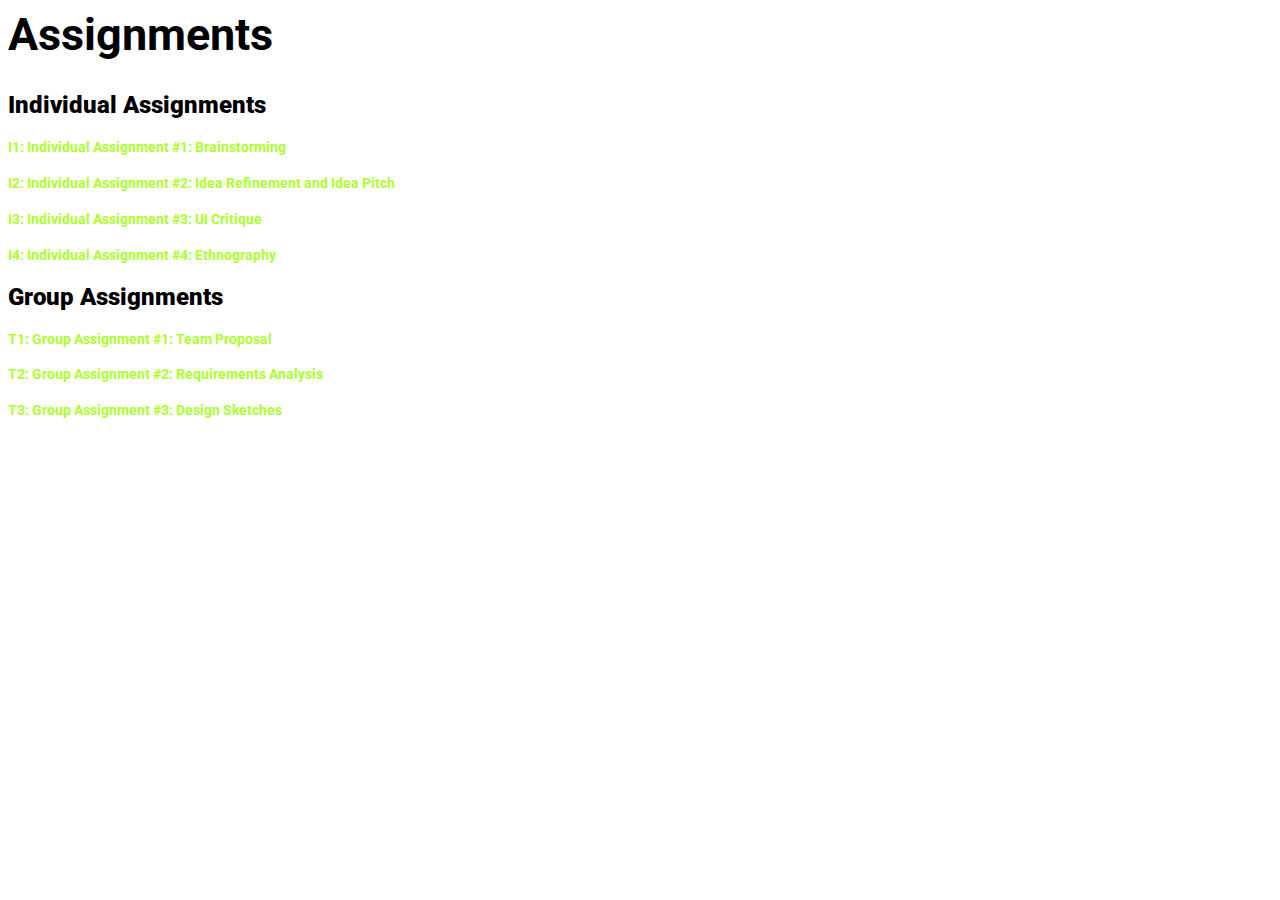
==== index.html @ e6bbb04d "added #3" ====
<html>

<head>
	<head>
	<link rel="stylesheet" href="styles.css">
	<link href="https://fonts.googleapis.com/css?family=Roboto" rel="stylesheet">

<title>is4300 - ruchakhanolkar </title>

<h1>Assignments</h1>

<h2><b>Individual Assignments</b></h2>
<h2><a href="I1.html">I1: Individual Assignment #1: Brainstorming</a></h2>
<h2><a href="I2.html">I2: Individual Assignment #2: Idea Refinement and Idea Pitch</a></h2>
<h2><a href="I3.html">I3: Individual Assignment #3: UI Critique</a></h2>
<h2><a href="I4.html">I4: Individual Assignment #4: Ethnography</a></h2>

<h2><b>Group Assignments</b></h2>
<h2><a href="http://is4300-group-project.ruchakhanolkar.com/T1.html">T1: Group Assignment #1: Team Proposal</a></h2>
<h2><a href="http://is4300-group-project.ruchakhanolkar.com/T2.html">T2: Group Assignment #2: Requirements Analysis</a></h2>
<h2><a href="http://is4300-group-project.ruchakhanolkar.com/T3.html">T3: Group Assignment #3: Design Sketches</a></h2>


</body>

</html>
---- styles.css ----
h1 {
	font-family: 'Roboto', sans-serif;
	font-size: 45px; 
	font-style: normal; 
	font-variant: normal;
}

h2 {
	font-family: 'Roboto', sans-serif;
	font-size: 24px; 
}

h3 {
	font-family: 'Roboto', sans-serif;
	font-size: 20px; 
	font-style: normal; 
	font-variant: normal;
}

h4 {
	font-family: 'Roboto', sans-serif;
	font-size: 14px; 
}

ul {
    list-style-type: none;
    margin: 0;
    padding: 10;
}

li {
    display: inline;
}

a:link {
	font-family: 'Roboto', sans-serif;
	font-size: 14px; 
	color: #ADFF2F;
	text-decoration: none;
}

a:visited {
	font-family: 'Roboto', sans-serif;
	font-size: 14px; 
	color: #228B22;
}
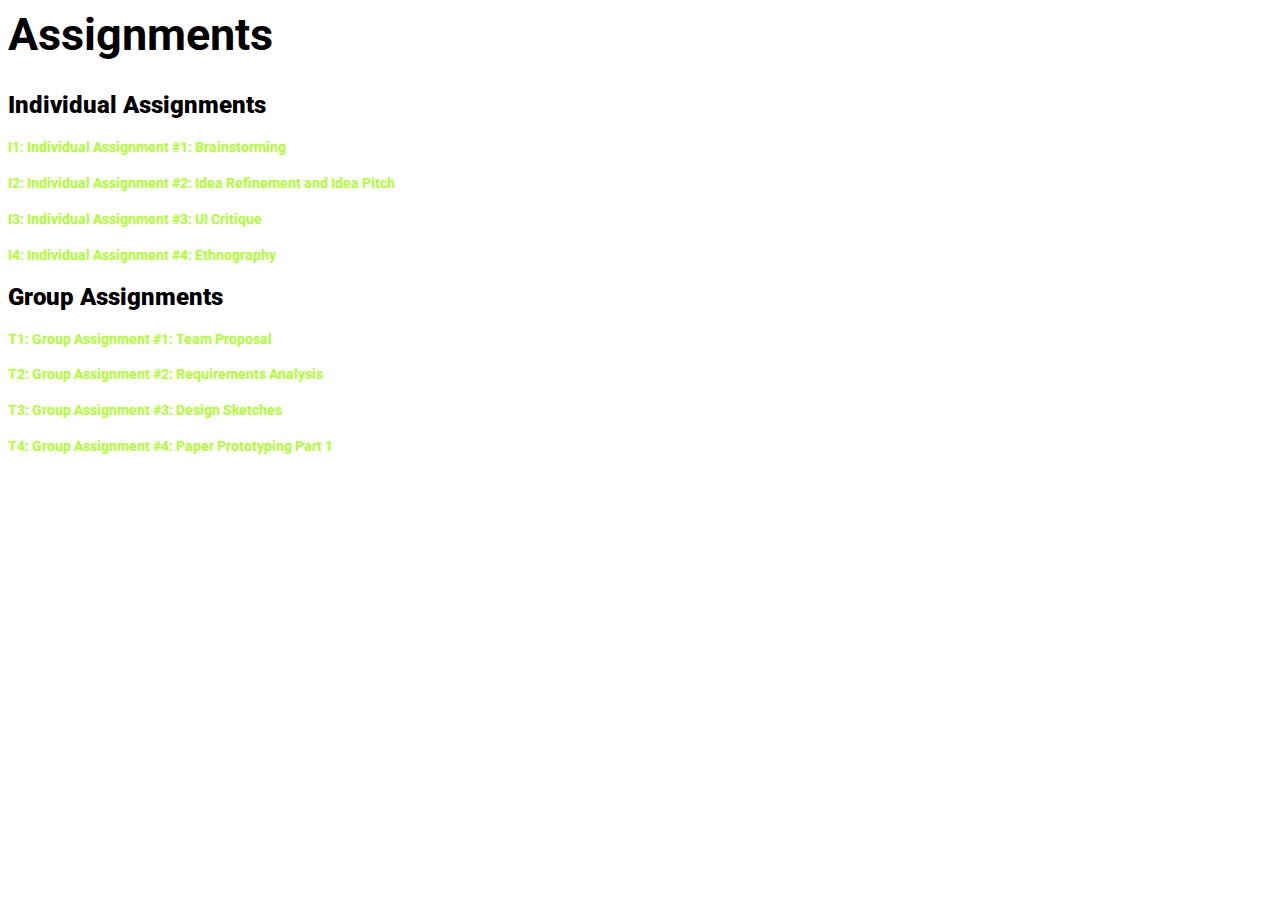
==== commit d320d294: "t4" ====
--- a/index.html
+++ b/index.html
@@ -19,6 +19,7 @@
 <h2><a href="http://is4300-group-project.ruchakhanolkar.com/T1.html">T1: Group Assignment #1: Team Proposal</a></h2>
 <h2><a href="http://is4300-group-project.ruchakhanolkar.com/T2.html">T2: Group Assignment #2: Requirements Analysis</a></h2>
 <h2><a href="http://is4300-group-project.ruchakhanolkar.com/T3.html">T3: Group Assignment #3: Design Sketches</a></h2>
+<h2><a href="http://is4300-group-project.ruchakhanolkar.com/T4.html">T4: Group Assignment #4: Paper Prototyping Part 1</a></h2>
 
 
 </body>
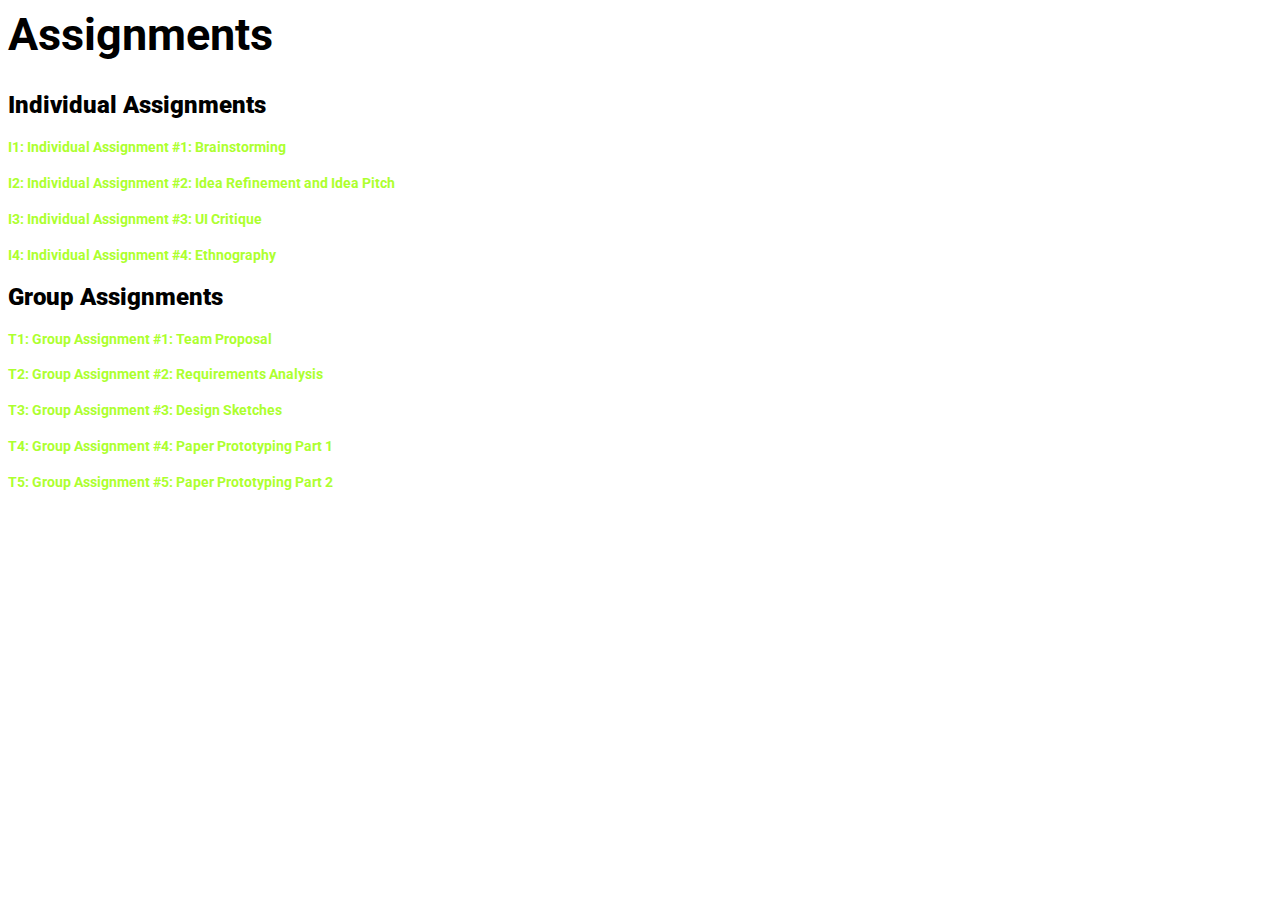
==== commit 55a467fd: "added t5" ====
--- a/index.html
+++ b/index.html
@@ -20,6 +20,7 @@
 <h2><a href="http://is4300-group-project.ruchakhanolkar.com/T2.html">T2: Group Assignment #2: Requirements Analysis</a></h2>
 <h2><a href="http://is4300-group-project.ruchakhanolkar.com/T3.html">T3: Group Assignment #3: Design Sketches</a></h2>
 <h2><a href="http://is4300-group-project.ruchakhanolkar.com/T4.html">T4: Group Assignment #4: Paper Prototyping Part 1</a></h2>
+<h2><a href="http://is4300-group-project.ruchakhanolkar.com/T5.html">T5: Group Assignment #5: Paper Prototyping Part 2</a></h2>
 
 
 </body>
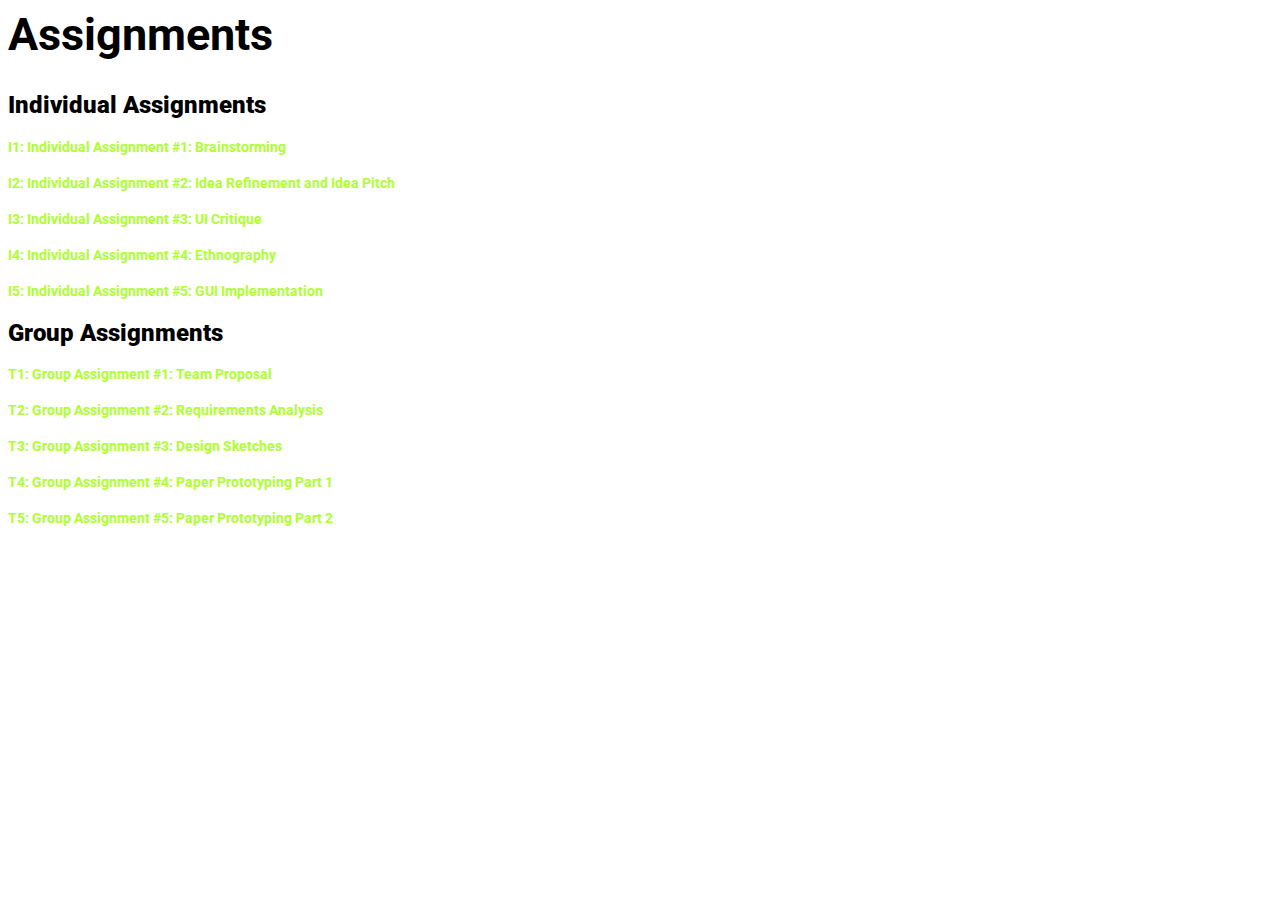
==== commit 161fbc55: "updated index" ====
--- a/index.html
+++ b/index.html
@@ -14,6 +14,7 @@
 <h2><a href="I2.html">I2: Individual Assignment #2: Idea Refinement and Idea Pitch</a></h2>
 <h2><a href="I3.html">I3: Individual Assignment #3: UI Critique</a></h2>
 <h2><a href="I4.html">I4: Individual Assignment #4: Ethnography</a></h2>
+<h2><a href="I5.html">I5: Individual Assignment #5: GUI Implementation</a></h2>
 
 <h2><b>Group Assignments</b></h2>
 <h2><a href="http://is4300-group-project.ruchakhanolkar.com/T1.html">T1: Group Assignment #1: Team Proposal</a></h2>
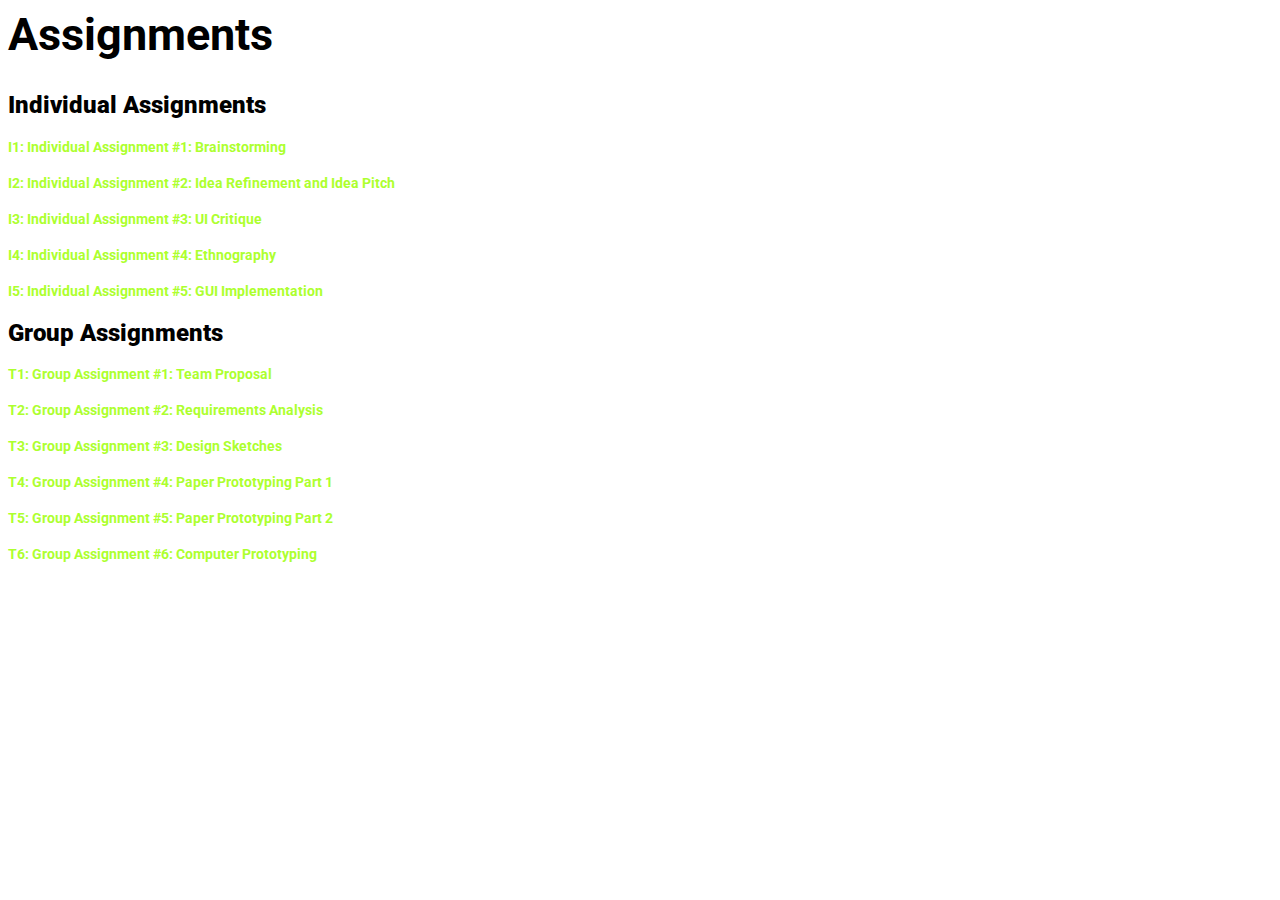
==== commit c96d9fcd: "added t6" ====
--- a/index.html
+++ b/index.html
@@ -22,6 +22,7 @@
 <h2><a href="http://is4300-group-project.ruchakhanolkar.com/T3.html">T3: Group Assignment #3: Design Sketches</a></h2>
 <h2><a href="http://is4300-group-project.ruchakhanolkar.com/T4.html">T4: Group Assignment #4: Paper Prototyping Part 1</a></h2>
 <h2><a href="http://is4300-group-project.ruchakhanolkar.com/T5.html">T5: Group Assignment #5: Paper Prototyping Part 2</a></h2>
+<h2><a href="http://is4300-group-project.ruchakhanolkar.com/T6.html">T6: Group Assignment #6: Computer Prototyping</a></h2>
 
 
 </body>
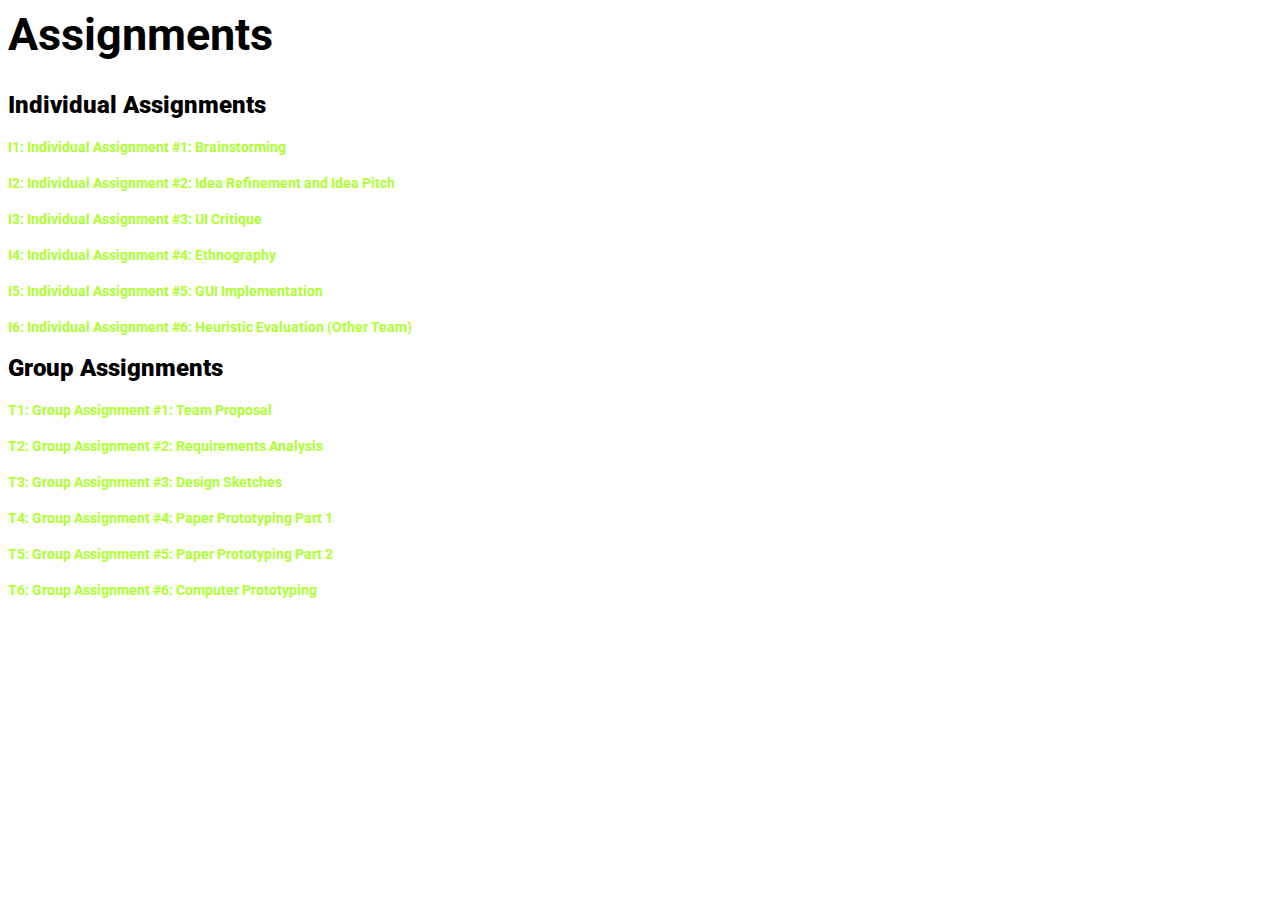
==== commit dcff4b0d: "i6" ====
--- a/index.html
+++ b/index.html
@@ -15,6 +15,7 @@
 <h2><a href="I3.html">I3: Individual Assignment #3: UI Critique</a></h2>
 <h2><a href="I4.html">I4: Individual Assignment #4: Ethnography</a></h2>
 <h2><a href="I5.html">I5: Individual Assignment #5: GUI Implementation</a></h2>
+<h2><a href="I6.html">I6: Individual Assignment #6: Heuristic Evaluation (Other Team)</a></h2>
 
 <h2><b>Group Assignments</b></h2>
 <h2><a href="http://is4300-group-project.ruchakhanolkar.com/T1.html">T1: Group Assignment #1: Team Proposal</a></h2>
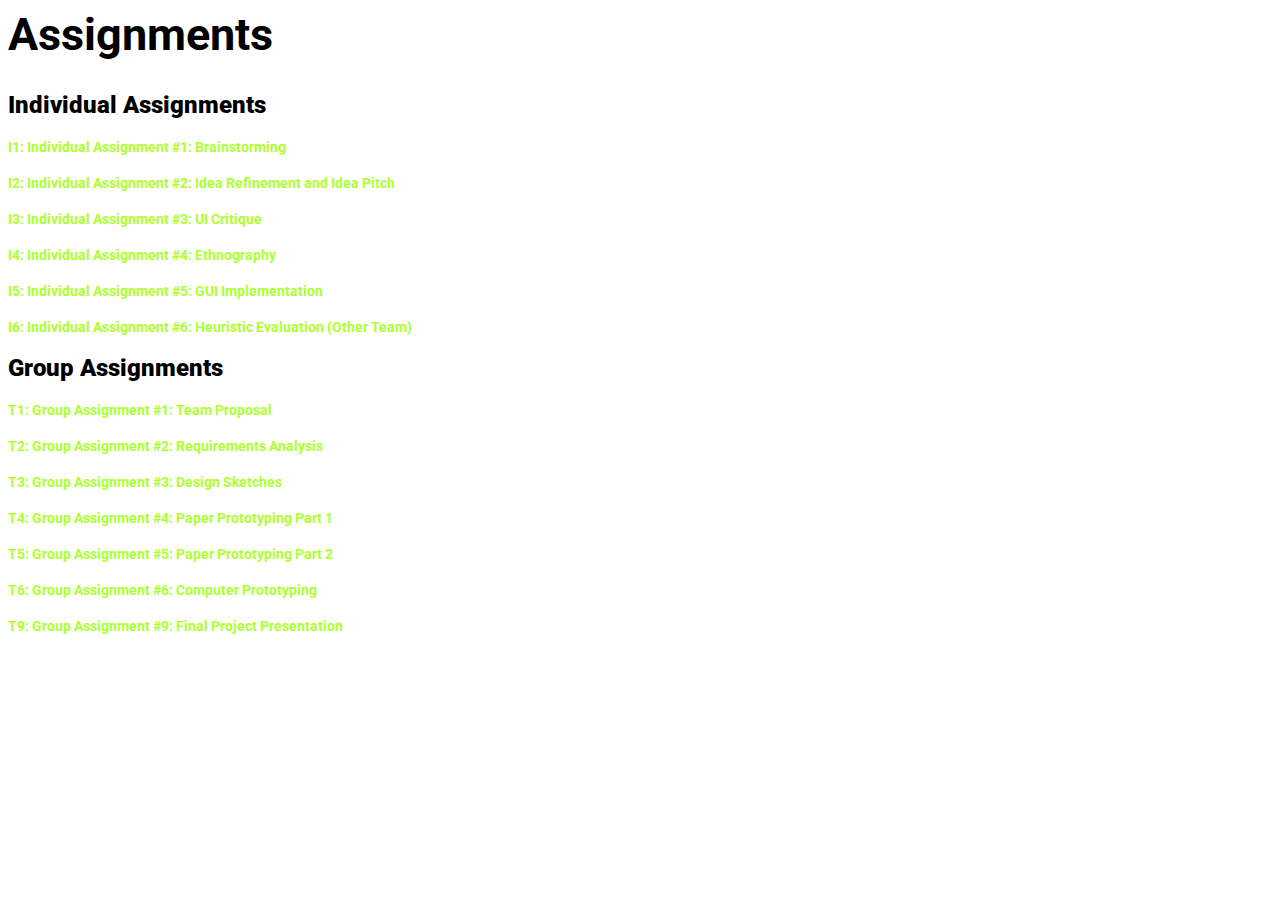
==== commit c985447a: "t9" ====
--- a/index.html
+++ b/index.html
@@ -24,6 +24,7 @@
 <h2><a href="http://is4300-group-project.ruchakhanolkar.com/T4.html">T4: Group Assignment #4: Paper Prototyping Part 1</a></h2>
 <h2><a href="http://is4300-group-project.ruchakhanolkar.com/T5.html">T5: Group Assignment #5: Paper Prototyping Part 2</a></h2>
 <h2><a href="http://is4300-group-project.ruchakhanolkar.com/T6.html">T6: Group Assignment #6: Computer Prototyping</a></h2>
+<h2><a href="http://is4300-group-project.ruchakhanolkar.com/T9.html">T9: Group Assignment #9: Final Project Presentation</a></h2>
 
 
 </body>
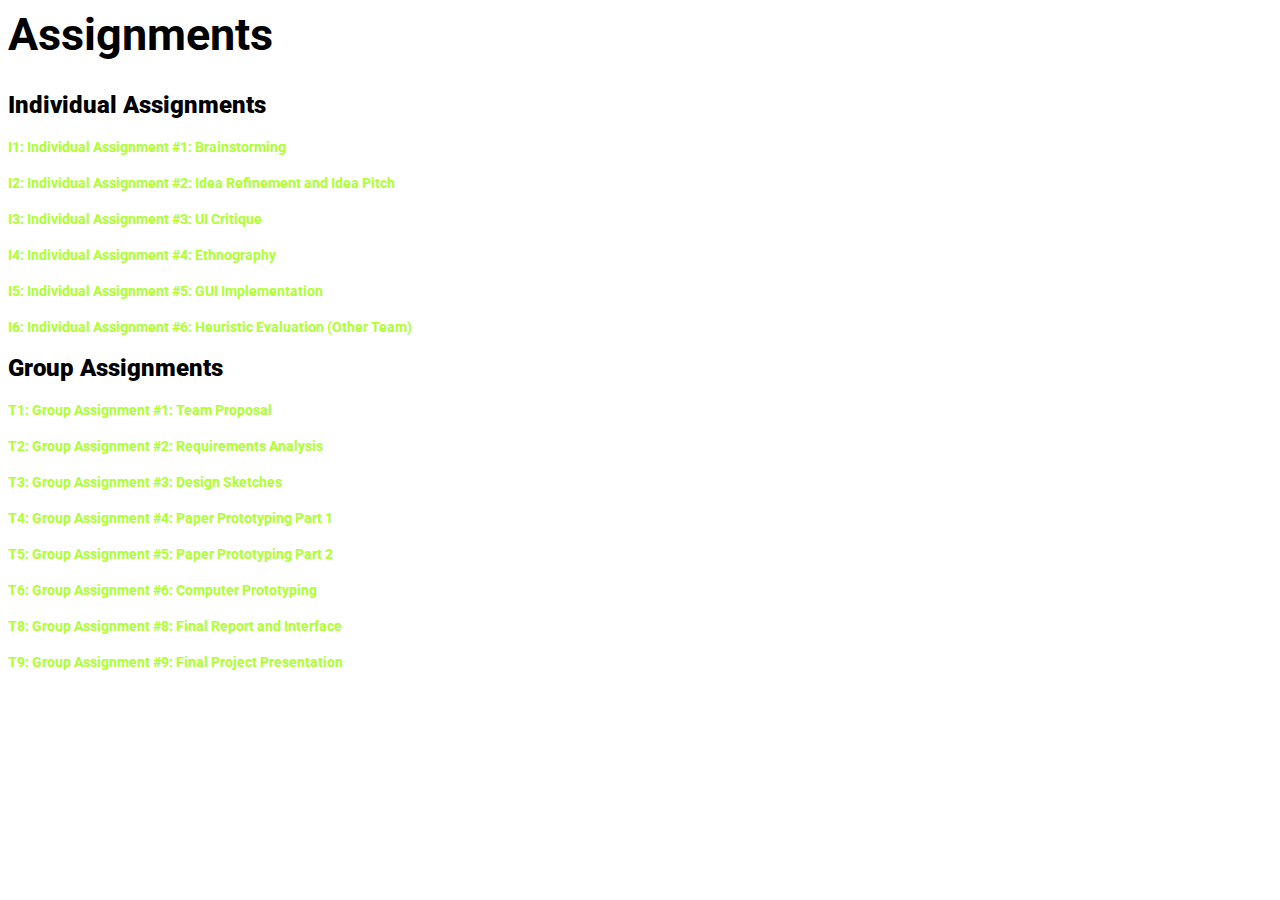
==== commit 9b786661: "T8" ====
--- a/index.html
+++ b/index.html
@@ -24,6 +24,7 @@
 <h2><a href="http://is4300-group-project.ruchakhanolkar.com/T4.html">T4: Group Assignment #4: Paper Prototyping Part 1</a></h2>
 <h2><a href="http://is4300-group-project.ruchakhanolkar.com/T5.html">T5: Group Assignment #5: Paper Prototyping Part 2</a></h2>
 <h2><a href="http://is4300-group-project.ruchakhanolkar.com/T6.html">T6: Group Assignment #6: Computer Prototyping</a></h2>
+<h2><a href="http://is4300-group-project.ruchakhanolkar.com/T8.html">T8: Group Assignment #8: Final Report and Interface</a></h2>
 <h2><a href="http://is4300-group-project.ruchakhanolkar.com/T9.html">T9: Group Assignment #9: Final Project Presentation</a></h2>
 
 
